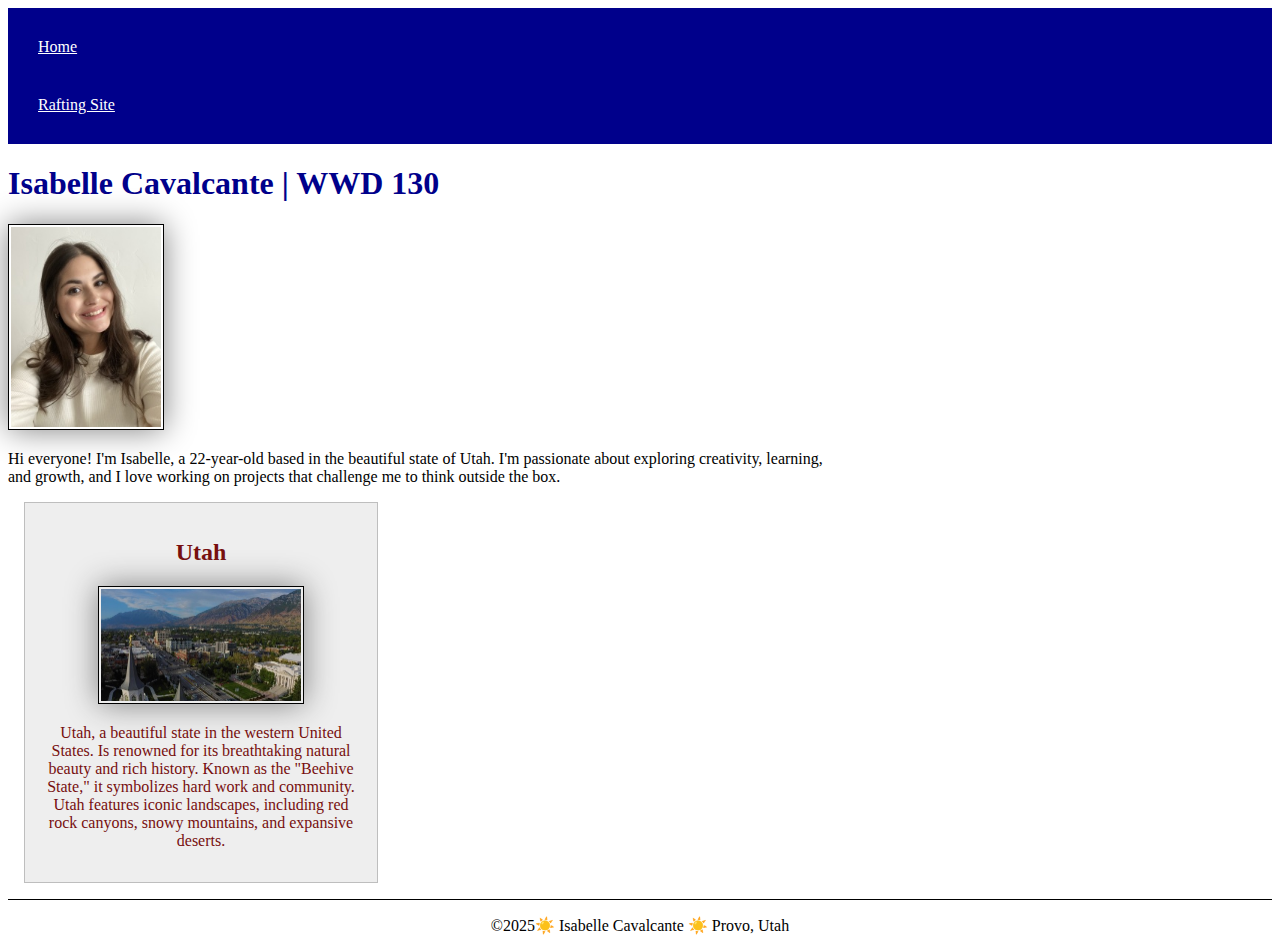
==== index.html @ 57f6c41e "new size of utah image" ====
<!DOCTYPE html>
<html lang="en-US">
    <head>
        <meta charset="utf-8">
        <meta name="viewport" content="width=device-width,initial-scale=1.0">
        <title> Isabelle Cavalcante | WDD 130</title>
        <meta name="description" content="Isabelle, Web Devolpment, test my skills.">
        <meta name="author" content="Isabelle Cavalcante">

        <link rel="stylesheet" href="styles/styles.css">
    </head>

    <body>
        <header>
            <nav>
                <a href="#"> Home</a>
                <a href="wwr/"> Rafting Site</a>
            </nav>
        </header>
        <main>
            <h1>Isabelle Cavalcante | WWD 130</h1>
            <img src="images/profile.jpg" alt="Isabelle Cavalcante Profile Picture" width="200">
            <p> Hi everyone! I'm Isabelle, a 22-year-old based in the beautiful state of Utah. 
                I'm passionate about exploring creativity, learning, and growth, and I love working on projects that challenge me to think outside the box. </p>
        </main>
        <aside>
            <h2>Utah</h2>
            <img src= "images/utah(1).jpg" alt= "Downtown Provo, UT">
            <p> Utah, a beautiful state in the western United States. Is renowned for its breathtaking natural beauty and rich history. Known as the "Beehive State," it symbolizes hard work and community. Utah features iconic landscapes, including red rock canyons, snowy mountains, and expansive deserts.</p>
        </aside>

        <footer>
            <p>©2025☀️ Isabelle Cavalcante ☀️ Provo, Utah</p>
        </footer>
    </body>
</html>
---- styles/styles.css ----
nav{
    background-color: darkblue;
    padding: 10px;
}

nav a{
    color:white;
    display: block;
    padding: 20px;
}

h1{
   color: darkblue;
}

img{
    width: 150px;
    height: auto;
    border: 1px solid black;
    padding: 2px;
    box-shadow: 0 0 30px gray;
}

p{
    padding: 0px;
}
main {
    max-width: 840px;
}

aside{
    width: 20rem;
    margin: 1rem;
    border: 1px solid rgba(0,0,0,0.2);
    padding: 1rem;
    background-color: #eee;
    color:#770e0e;
    text-align: center;
}
aside img{
    width: 200px;
    height: auto;
}
main img{
    width: 150px;
    height: auto;
}

footer{
    margin-top: 15px;
    border-top: 1px solid #000;
    text-align: center;
}
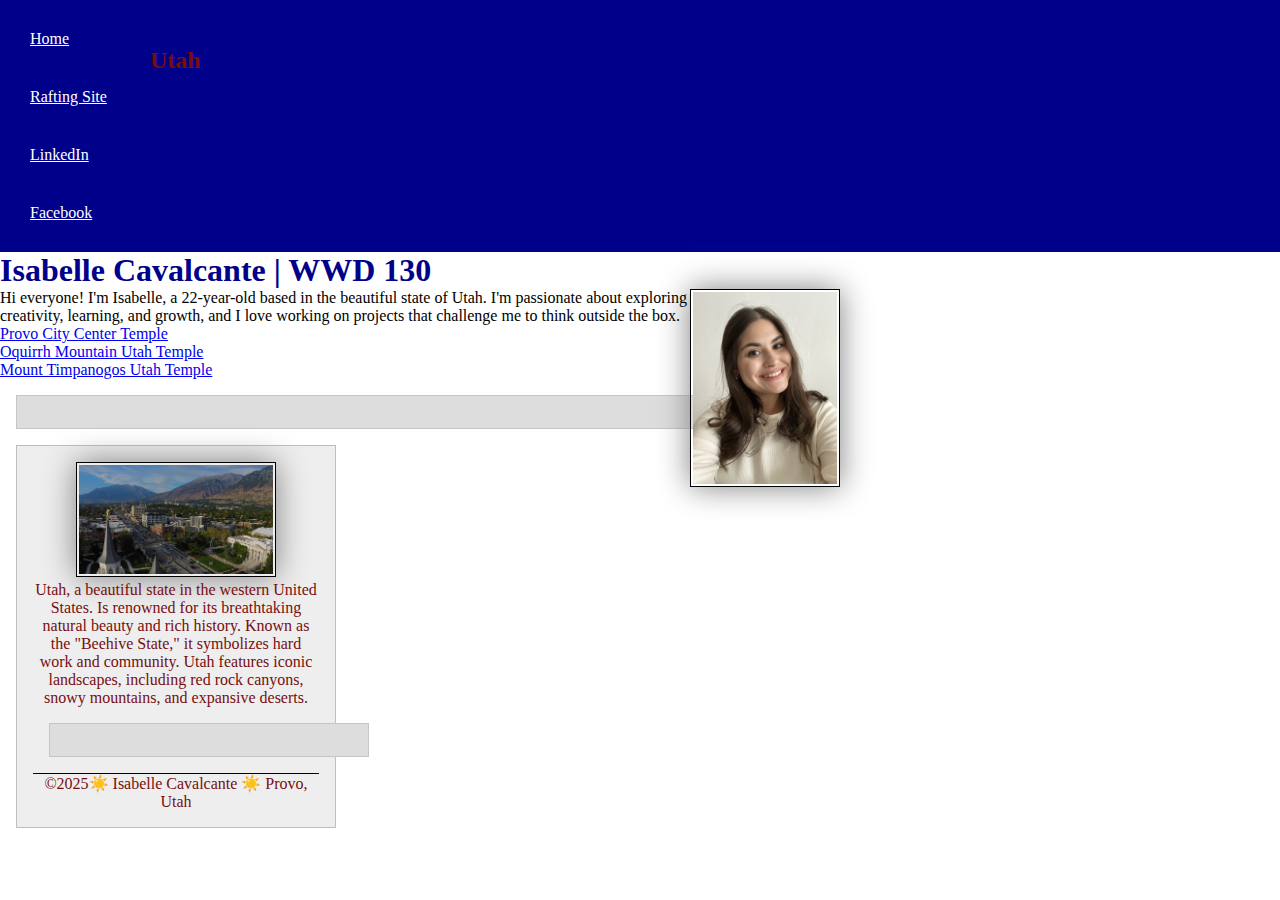
==== commit 3ab92b52: "my home page" ====
--- a/index.html
+++ b/index.html
@@ -8,13 +8,15 @@
         <meta name="author" content="Isabelle Cavalcante">
 
         <link rel="stylesheet" href="styles/styles.css">
+
     </head>
-
     <body>
         <header>
             <nav>
                 <a href="#"> Home</a>
                 <a href="wwr/"> Rafting Site</a>
+                <a href="https://www.linkedin.com/in/isabelle-cavalcante-ba6524207/" >LinkedIn </a>
+                <a href="https://www.facebook.com/isabelle.cavalcante.54/"> Facebook </a>
             </nav>
         </header>
         <main>
@@ -22,15 +24,23 @@
             <img src="images/profile.jpg" alt="Isabelle Cavalcante Profile Picture" width="200">
             <p> Hi everyone! I'm Isabelle, a 22-year-old based in the beautiful state of Utah. 
                 I'm passionate about exploring creativity, learning, and growth, and I love working on projects that challenge me to think outside the box. </p>
+            <ul>
+                <li> <a href="https://churchofjesuschristtemples.org/provo-city-center-temple/ " target="_blank"> Provo City Center Temple </a></li>
+                <li> <a href="https://churchofjesuschristtemples.org/oquirrh-mountain-utah-temple/" target="_blank"> Oquirrh Mountain Utah Temple </a></li>
+                <li> <a href="https://churchofjesuschristtemples.org/mount-timpanogos-utah-temple/" target="_blank"> Mount Timpanogos Utah Temple</a></li>
+                <ul class="box">
+            </ul>
         </main>
         <aside>
             <h2>Utah</h2>
             <img src= "images/utah(1).jpg" alt= "Downtown Provo, UT">
             <p> Utah, a beautiful state in the western United States. Is renowned for its breathtaking natural beauty and rich history. Known as the "Beehive State," it symbolizes hard work and community. Utah features iconic landscapes, including red rock canyons, snowy mountains, and expansive deserts.</p>
+            <aside class="box">
         </aside>
 
         <footer>
             <p>©2025☀️ Isabelle Cavalcante ☀️ Provo, Utah</p>
         </footer>
     </body>
+    <!--January,24,2025-->
 </html>--- a/styles/styles.css
+++ b/styles/styles.css
@@ -1,29 +1,41 @@
+:root {
+    --nav-bg-color: darkblue;
+    --nav-text-color: white;
+    --h1-color: darkblue;
+    --img-border-color: black;
+    --img-box-shadow: 0 0 30px gray;
+    --aside-bg-color: #eee;
+    --aside-text-color: #770e0e;
+    --aside-border-color: rgba(0,0,0,0.2);
+    --footer-border-color: #000;
+}
 nav{
-    background-color: darkblue;
+    background-color: var(--nav-bg-color);
     padding: 10px;
 }
 
 nav a{
-    color:white;
+    color: var(--nav-text-color);
     display: block;
     padding: 20px;
 }
 
 h1{
-   color: darkblue;
+   color: var(--h1-color);
 }
 
 img{
     width: 150px;
     height: auto;
-    border: 1px solid black;
+    border: 1px solid var(--img-border-color);
     padding: 2px;
-    box-shadow: 0 0 30px gray;
+    box-shadow: var(--img-box-shadow);
 }
 
 p{
     padding: 0px;
 }
+
 main {
     max-width: 840px;
 }
@@ -31,16 +43,18 @@
 aside{
     width: 20rem;
     margin: 1rem;
-    border: 1px solid rgba(0,0,0,0.2);
+    border: 1px solid var(--aside-border-color);
     padding: 1rem;
-    background-color: #eee;
-    color:#770e0e;
+    background-color: var(--aside-bg-color);
+    color: var(--aside-text-color);
     text-align: center;
 }
+
 aside img{
     width: 200px;
     height: auto;
 }
+
 main img{
     width: 150px;
     height: auto;
@@ -48,7 +62,34 @@
 
 footer{
     margin-top: 15px;
-    border-top: 1px solid #000;
+    border-top: 1px solid var(--footer-border-color);
+    text-align: center;
+}
+* {
+    margin: 0;
+    padding: 0;
+    box-sizing: border-box;
+}
+/* Class Slectors */
+.box {
+    margin: 1rem;
+    border: 1px solid rgba(0,0,0,0.1);
+    padding: 1rem;
+    background-color: #ddd;
+    color: #000;
+}
+
+aside{
+    width:20em;
     text-align: center;
 }
 
+main img {
+    float: right;
+}
+
+aside h2{
+    position: absolute;
+    top: 47px;
+    left: 150px;
+}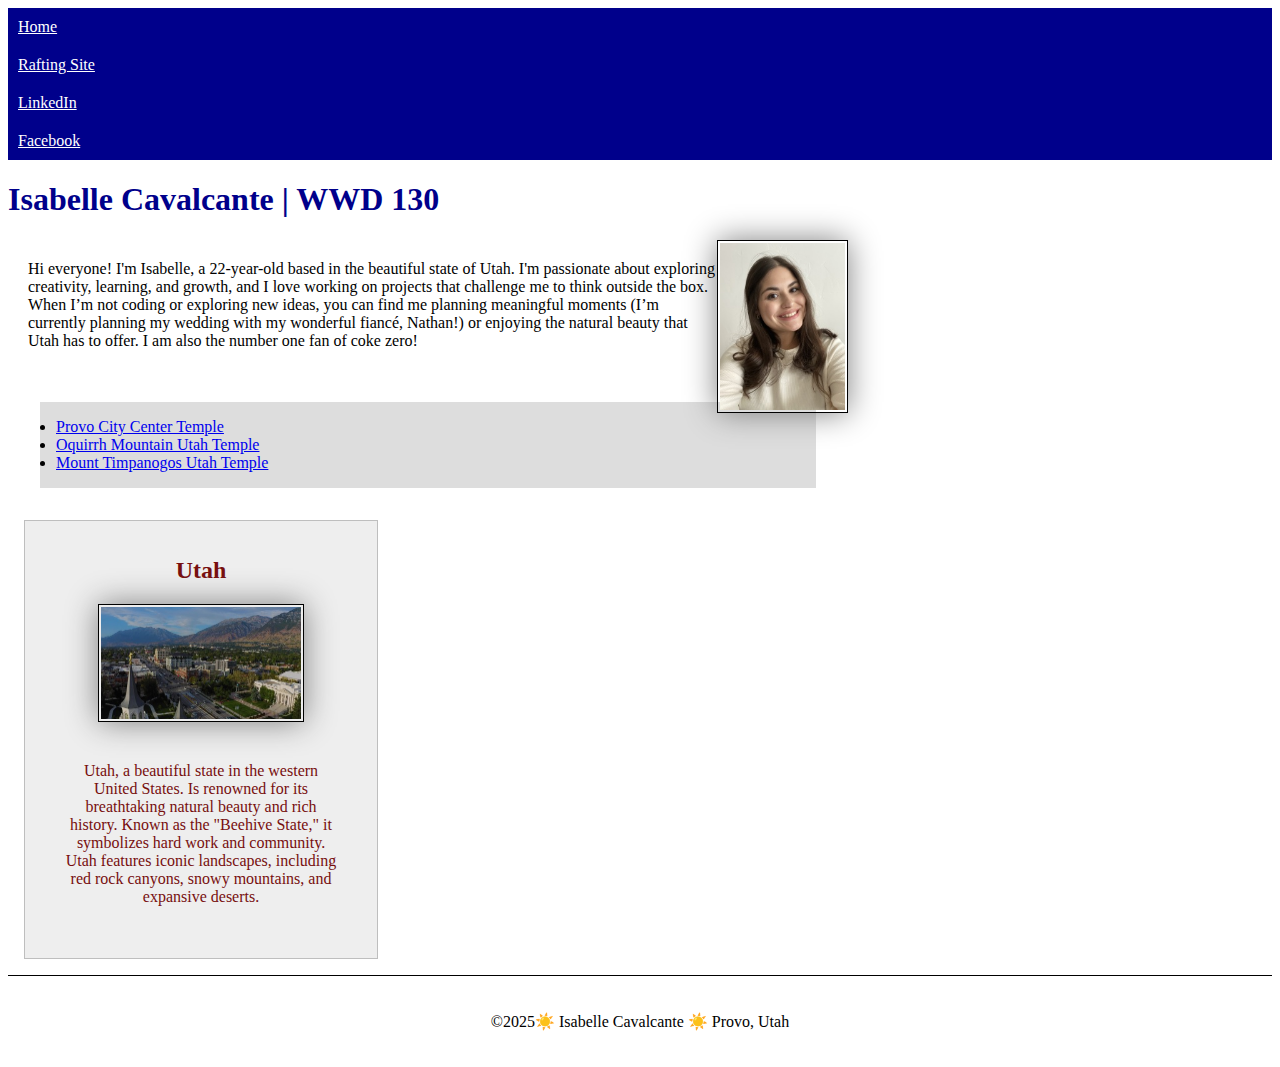
==== commit 7647edcb: "new changes on my home page" ====
--- a/index.html
+++ b/index.html
@@ -21,21 +21,24 @@
         </header>
         <main>
             <h1>Isabelle Cavalcante | WWD 130</h1>
+
             <img src="images/profile.jpg" alt="Isabelle Cavalcante Profile Picture" width="200">
             <p> Hi everyone! I'm Isabelle, a 22-year-old based in the beautiful state of Utah. 
-                I'm passionate about exploring creativity, learning, and growth, and I love working on projects that challenge me to think outside the box. </p>
-            <ul>
+                I'm passionate about exploring creativity, learning, and growth, and I love working on projects that challenge me to think outside the box.
+                 When I’m not coding or exploring new ideas, you can find me planning meaningful moments (I’m currently planning my wedding with my wonderful fiancé, Nathan!) or enjoying the natural beauty that Utah has to offer. 
+                I am also the number one fan of coke zero! </p>
+        
+            <ul class="box">
                 <li> <a href="https://churchofjesuschristtemples.org/provo-city-center-temple/ " target="_blank"> Provo City Center Temple </a></li>
                 <li> <a href="https://churchofjesuschristtemples.org/oquirrh-mountain-utah-temple/" target="_blank"> Oquirrh Mountain Utah Temple </a></li>
                 <li> <a href="https://churchofjesuschristtemples.org/mount-timpanogos-utah-temple/" target="_blank"> Mount Timpanogos Utah Temple</a></li>
-                <ul class="box">
             </ul>
         </main>
         <aside>
             <h2>Utah</h2>
             <img src= "images/utah(1).jpg" alt= "Downtown Provo, UT">
             <p> Utah, a beautiful state in the western United States. Is renowned for its breathtaking natural beauty and rich history. Known as the "Beehive State," it symbolizes hard work and community. Utah features iconic landscapes, including red rock canyons, snowy mountains, and expansive deserts.</p>
-            <aside class="box">
+           
         </aside>
 
         <footer>
--- a/styles/styles.css
+++ b/styles/styles.css
@@ -11,13 +11,13 @@
 }
 nav{
     background-color: var(--nav-bg-color);
-    padding: 10px;
+    padding: 20x;
 }
 
 nav a{
     color: var(--nav-text-color);
     display: block;
-    padding: 20px;
+    padding: 10px;
 }
 
 h1{
@@ -30,10 +30,11 @@
     border: 1px solid var(--img-border-color);
     padding: 2px;
     box-shadow: var(--img-box-shadow);
+
 }
 
 p{
-    padding: 0px;
+    padding: 20px;
 }
 
 main {
@@ -56,8 +57,9 @@
 }
 
 main img{
-    width: 150px;
-    height: auto;
+    width: 125px;
+    height: 125;
+    float: right;
 }
 
 footer{
@@ -65,31 +67,11 @@
     border-top: 1px solid var(--footer-border-color);
     text-align: center;
 }
-* {
-    margin: 0;
-    padding: 0;
-    box-sizing: border-box;
-}
-/* Class Slectors */
+/* Class Selectors */
 .box {
-    margin: 1rem;
-    border: 1px solid rgba(0,0,0,0.1);
+    margin: 2rem;
     padding: 1rem;
     background-color: #ddd;
     color: #000;
-}
-
-aside{
-    width:20em;
-    text-align: center;
-}
-
-main img {
-    float: right;
-}
-
-aside h2{
-    position: absolute;
-    top: 47px;
-    left: 150px;
+    border: 3px; 
 }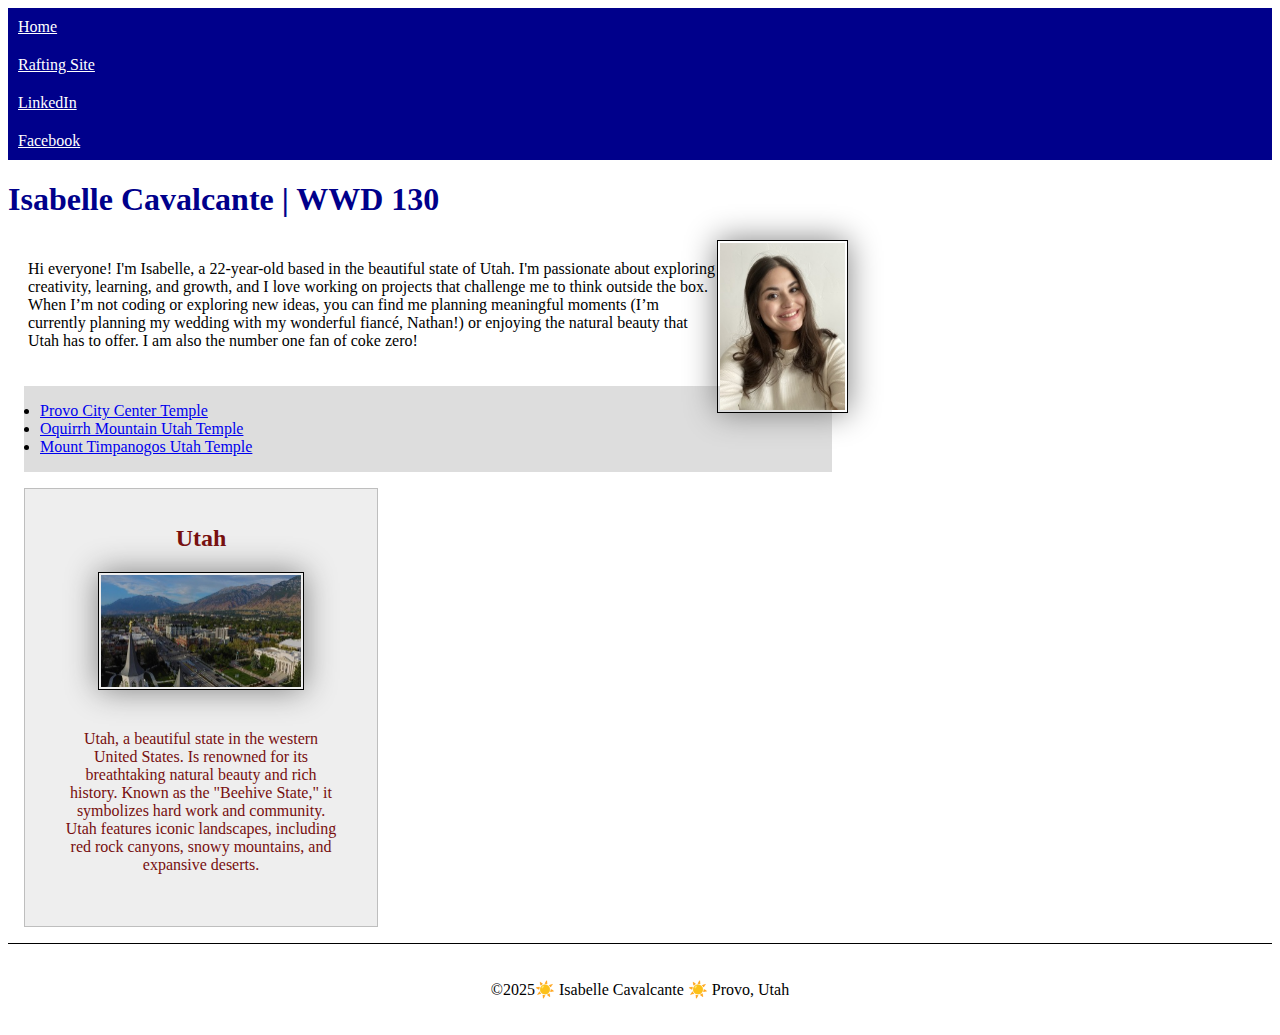
==== commit 40f98533: "updated index.html" ====
--- a/index.html
+++ b/index.html
@@ -14,7 +14,7 @@
         <header>
             <nav>
                 <a href="#"> Home</a>
-                <a href="wwr/"> Rafting Site</a>
+                <a href="wwr/about.html"> Rafting Site</a>
                 <a href="https://www.linkedin.com/in/isabelle-cavalcante-ba6524207/" >LinkedIn </a>
                 <a href="https://www.facebook.com/isabelle.cavalcante.54/"> Facebook </a>
             </nav>
--- a/styles/styles.css
+++ b/styles/styles.css
@@ -25,7 +25,7 @@
 }
 
 img{
-    width: 150px;
+    width: 120px;
     height: auto;
     border: 1px solid var(--img-border-color);
     padding: 2px;
@@ -69,9 +69,9 @@
 }
 /* Class Selectors */
 .box {
-    margin: 2rem;
+    margin: 1rem;
     padding: 1rem;
     background-color: #ddd;
     color: #000;
-    border: 3px; 
-}+    border: 1px; 
+}
